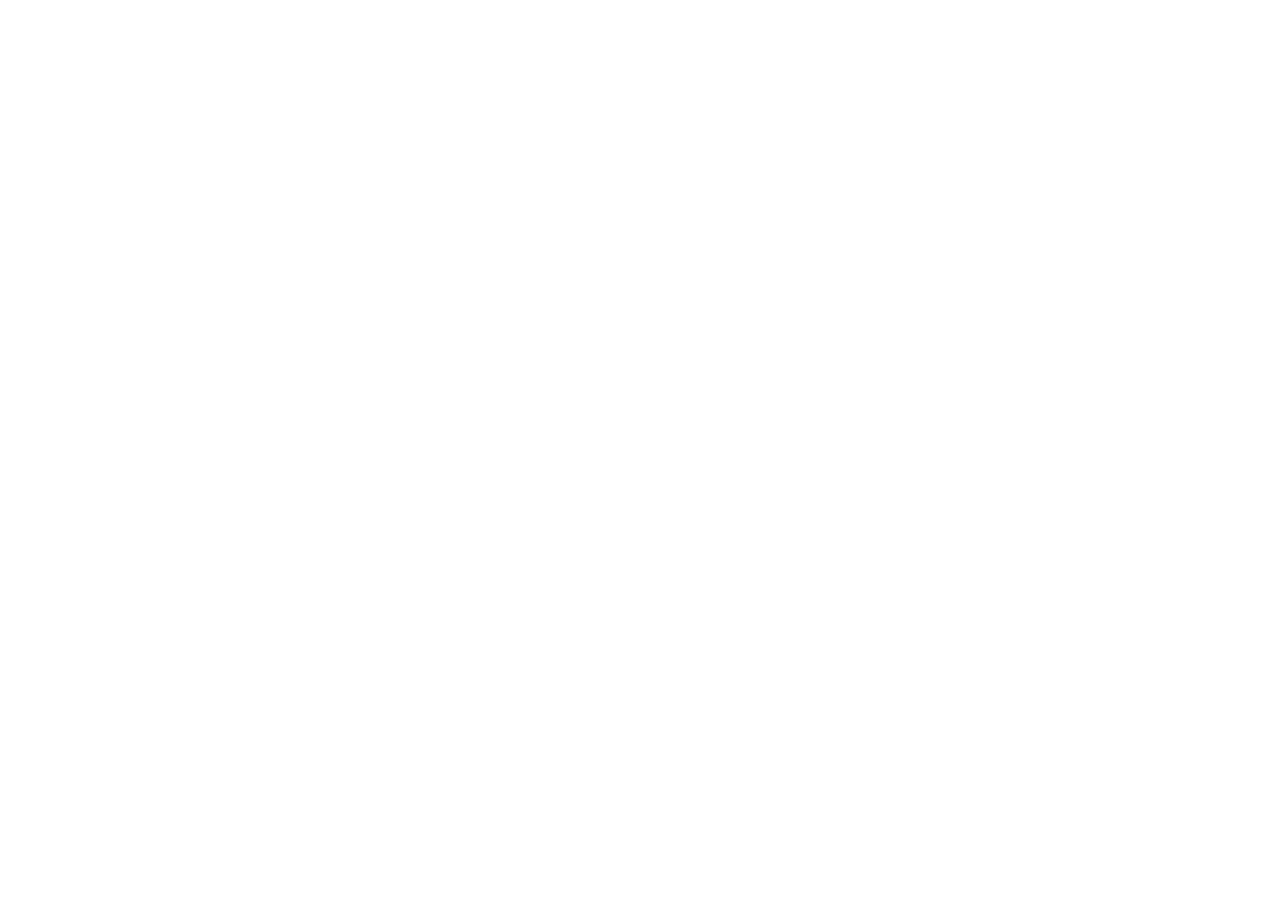
==== Check multiple checkboxes/index.html @ e1f88e2d "html file" ====
<!DOCTYPE html>
<html lang="en">
<head>
    <meta charset="UTF-8">
    <meta name="viewport" content="width=device-width, initial-scale=1.0">
    <title>check multiple check boxes</title>
</head>
<body>
    
</body>
</html>
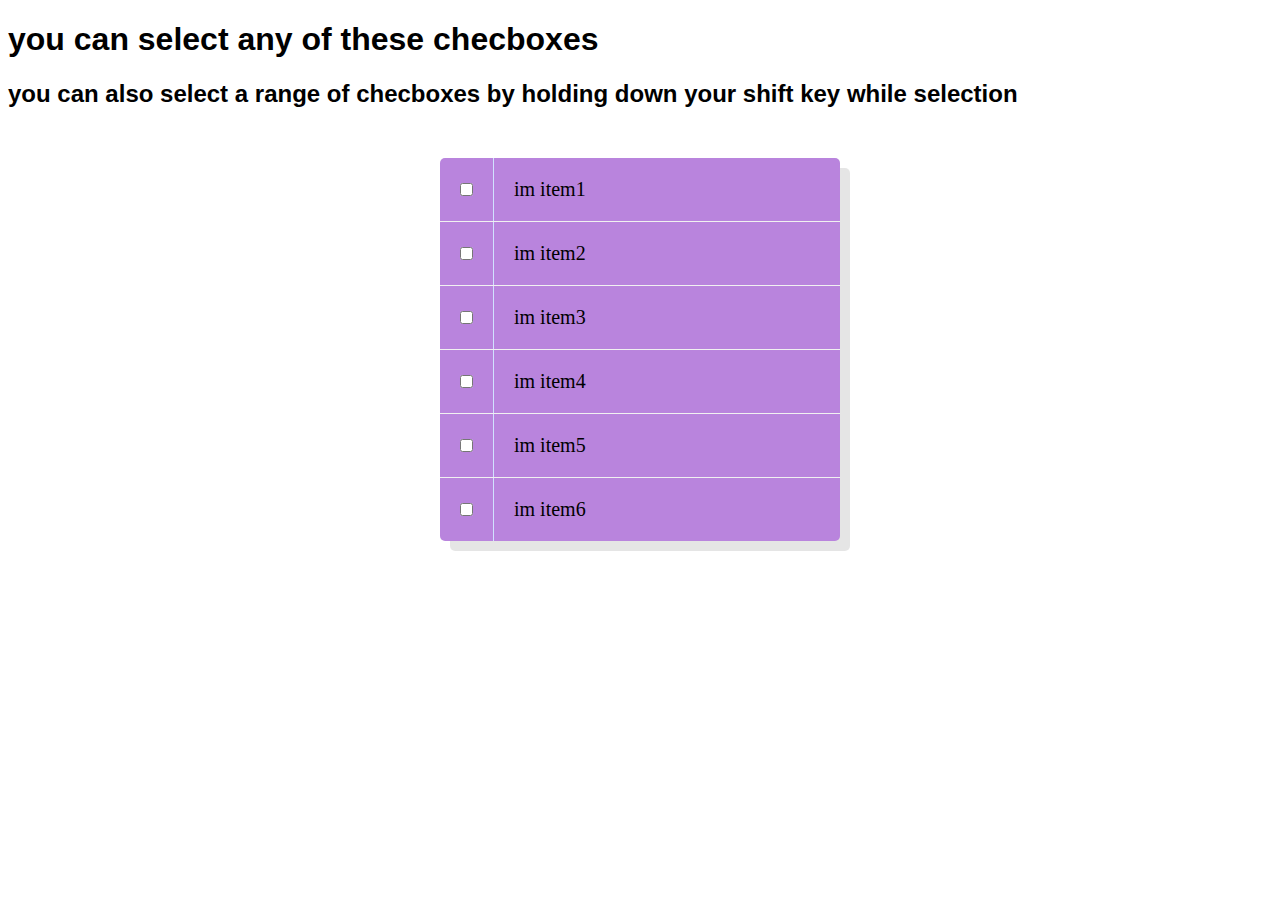
==== commit 2c0c0d18: "added checkbox list" ====
--- a/Check multiple checkboxes/index.html
+++ b/Check multiple checkboxes/index.html
@@ -4,8 +4,37 @@
     <meta charset="UTF-8">
     <meta name="viewport" content="width=device-width, initial-scale=1.0">
     <title>check multiple check boxes</title>
+    <link rel="stylesheet" href="style.css">
 </head>
 <body>
-    
+    <script src="script.js"></script>
+    <h1>you can select any of these checboxes</h1>
+    <h2>you can also select a range of checboxes by holding down your shift key while selection</h2>
+    <div class="inbox">
+        <div class="item">
+            <input type="checkbox" name="" id="">
+            <p>im item1</p>
+        </div>
+        <div class="item">
+            <input type="checkbox" name="" id="">
+            <p>im item2</p>
+        </div>
+        <div class="item">
+            <input type="checkbox" name="" id="">
+            <p>im item3</p>
+        </div>
+        <div class="item">
+            <input type="checkbox" name="" id="">
+            <p>im item4</p>
+        </div>
+        <div class="item">
+            <input type="checkbox" name="" id="">
+            <p>im item5</p>
+        </div>
+        <div class="item">
+            <input type="checkbox" name="" id="">
+            <p>im item6</p>
+        </div>
+    </div>
 </body>
 </html>--- a/Check multiple checkboxes/style.css
+++ b/Check multiple checkboxes/style.css
@@ -0,0 +1,44 @@
+html {
+    font-family: sans-serif;
+    /* give background opacity */
+    background-image:url(brian-breeden-HKI37SdkxA4-unsplash.jpg);
+  }
+
+  .inbox {
+    max-width: 400px;
+    margin: 50px auto;
+    background: rgb(185, 132, 221);
+    border-radius: 5px;
+    box-shadow: 10px 10px 0 rgba(0,0,0,0.1);
+  }
+
+  .item {
+    display: flex;
+    align-items: center;
+    border-bottom: 1px solid #F1F1F1;
+  }
+
+  .item:last-child {
+    border-bottom: 0;
+  }
+
+
+  input:checked + p {
+    background: #F9F9F9;
+    text-decoration: line-through;
+  }
+
+  input[type="checkbox"] {
+    margin: 20px;
+  }
+
+  p {
+    margin: 0;
+    padding: 20px;
+    transition: background 0.2s;
+    flex: 1;
+    font-family: 'helvetica neue';
+    font-size: 20px;
+    font-weight: 200;
+    border-left: 1px solid #D1E2FF;
+  }